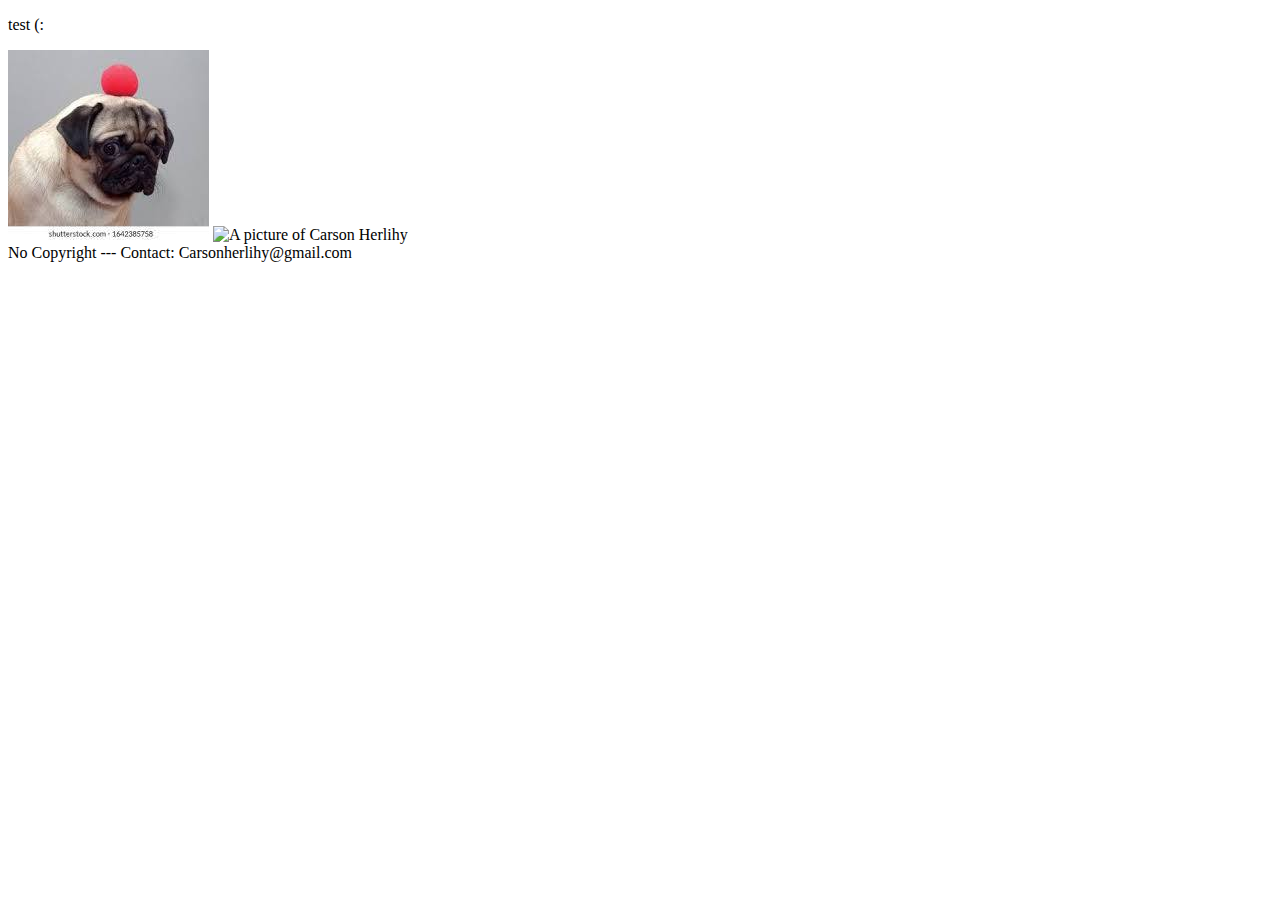
==== index.html @ f67352ce "Update index.html" ====
<!DOCTYPE html>

<html lang="en">
  <head>
    <meta charset="utf-8" />
    <title>Carson Herlihy</title>
  </head>
  <body>
    <main>
      <p> test (:</p>
      <img src="[data-uri]">
      <img src="[data-uri]" alt="A picture of Carson Herlihy">
    </main>
  </body>
  <footer>
   
    No Copyright --- Contact:  Carsonherlihy@gmail.com
  </footer>
</html>
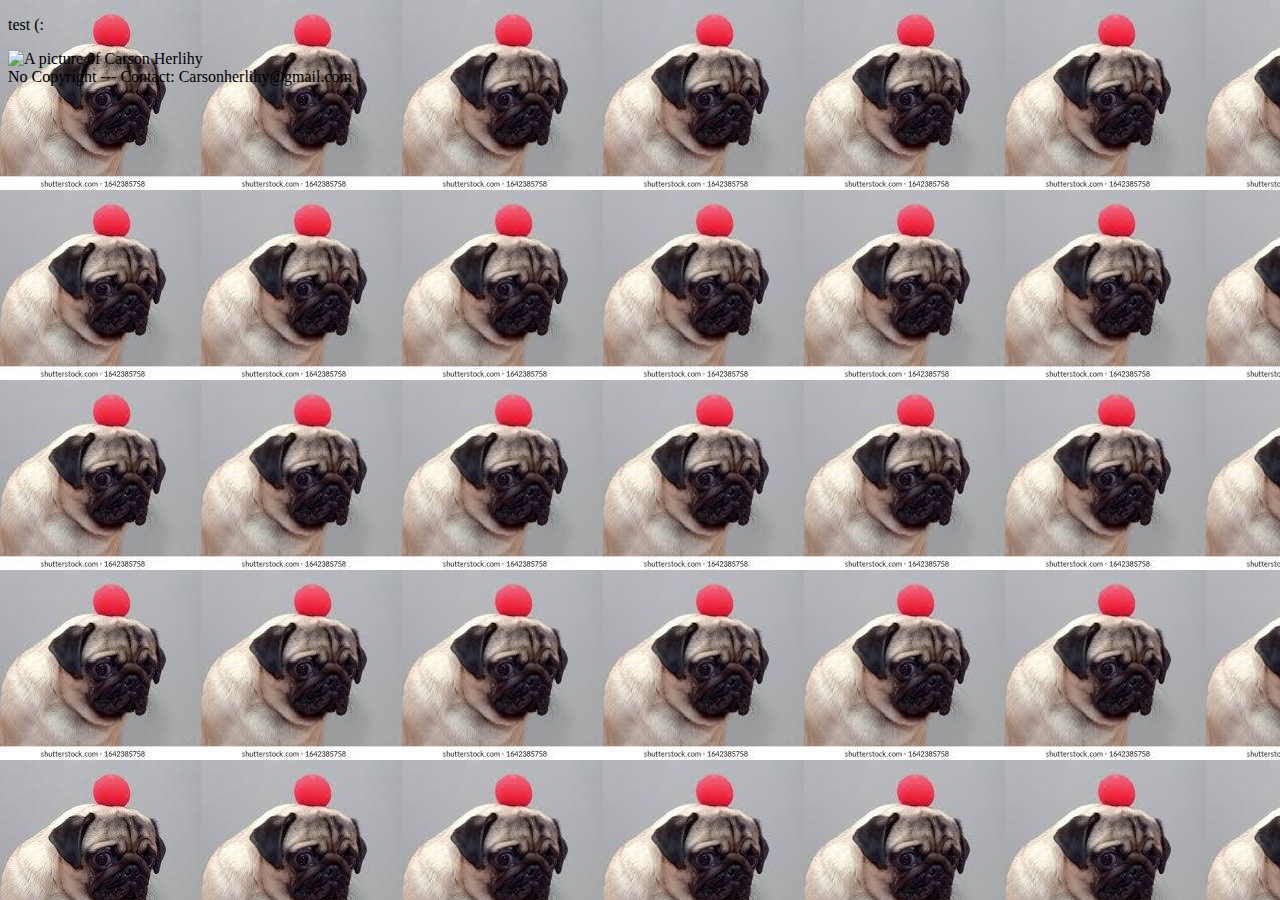
==== commit 67948ac9: "Update index.html" ====
--- a/index.html
+++ b/index.html
@@ -4,12 +4,12 @@
   <head>
     <meta charset="utf-8" />
     <title>Carson Herlihy</title>
+    <link rel="stylesheet" href="styles.css">
   </head>
   <body>
     <main>
       <p> test (:</p>
-      <img src="[data-uri]">
-      <img src="[data-uri]" alt="A picture of Carson Herlihy">
+      <img src="https://ibb.co/xKKfz67s" alt="A picture of Carson Herlihy" class="carson">
     </main>
   </body>
   <footer>
--- a/styles.css
+++ b/styles.css
@@ -0,0 +1,3 @@
+body {
+background-image: url("[data-uri]");
+}
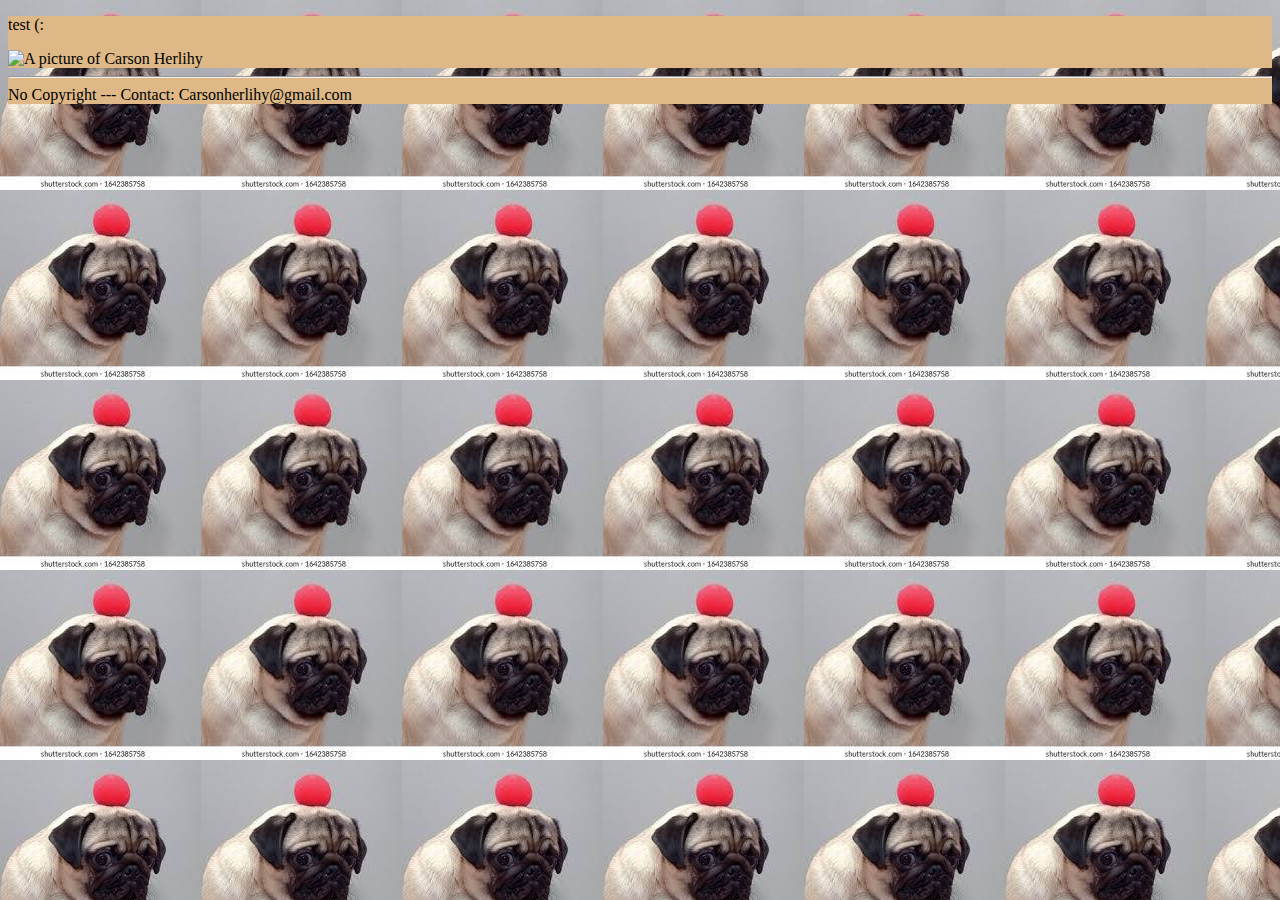
==== commit 300e1bc2: "Update index.html" ====
--- a/index.html
+++ b/index.html
@@ -13,7 +13,7 @@
     </main>
   </body>
   <footer>
-   
+    <hr>
     No Copyright --- Contact:  Carsonherlihy@gmail.com
   </footer>
 </html>
--- a/styles.css
+++ b/styles.css
@@ -1,3 +1,11 @@
 body {
 background-image: url("[data-uri]");
 }
+.carson {
+  width: 100px;
+  height: 100px;
+}
+main, footer {
+  background-color: burlywood;
+  allign: center;
+}
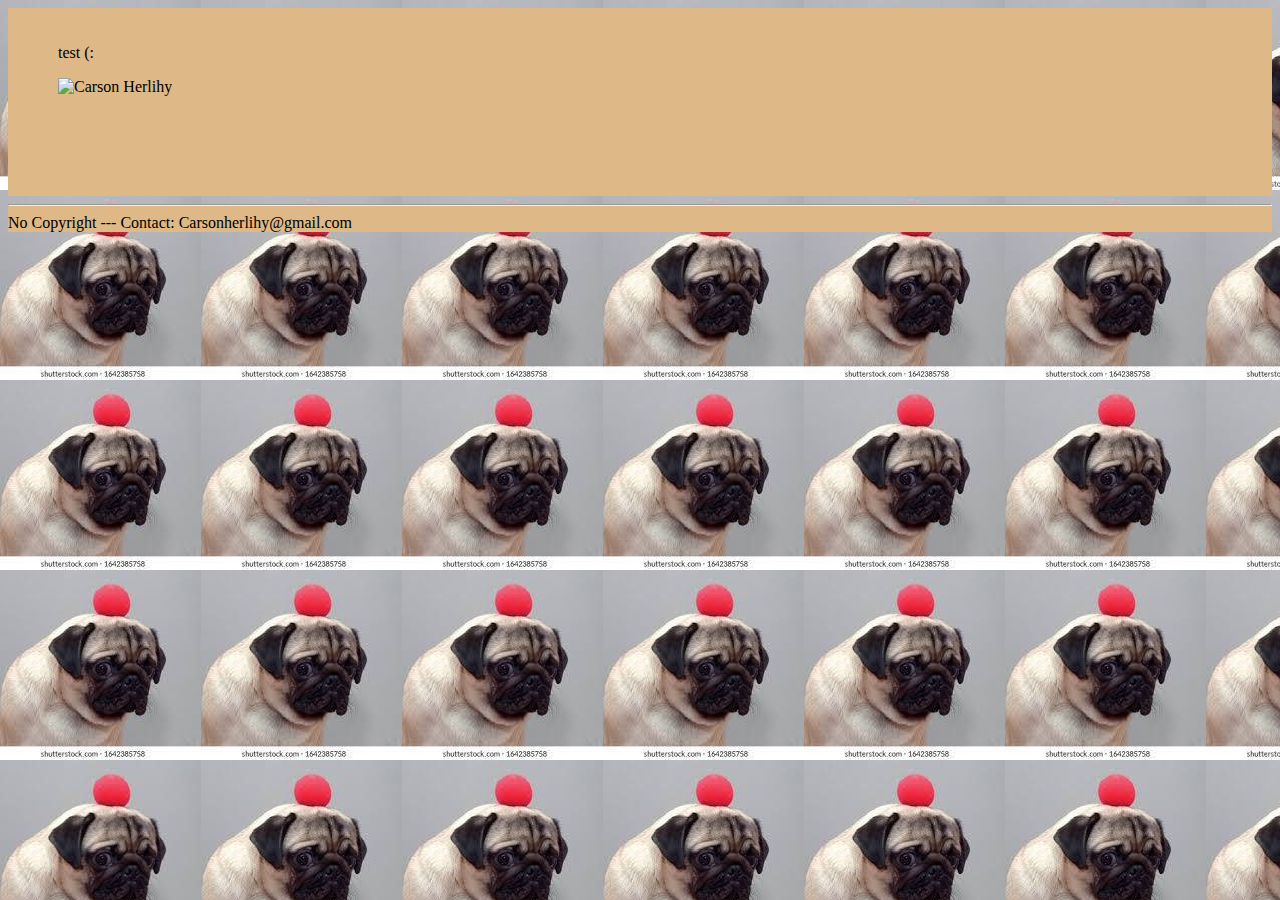
==== commit 7e2b0d11: "Update index.html" ====
--- a/index.html
+++ b/index.html
@@ -9,7 +9,7 @@
   <body>
     <main>
       <p> test (:</p>
-      <img src="https://ibb.co/xKKfz67s" alt="A picture of Carson Herlihy" class="carson">
+      <img src="https://i.ibb.co/ZR7D3DbH/IMG-20250203-134336.jpg" alt="Carson Herlihy" border="0">
     </main>
   </body>
   <footer>
--- a/styles.css
+++ b/styles.css
@@ -9,3 +9,9 @@
   background-color: burlywood;
   allign: center;
 }
+main {
+  padding-top: 20px;
+  padding-bottom: 100px;
+  padding-left: 50px;
+  padding-right: 50px;
+}
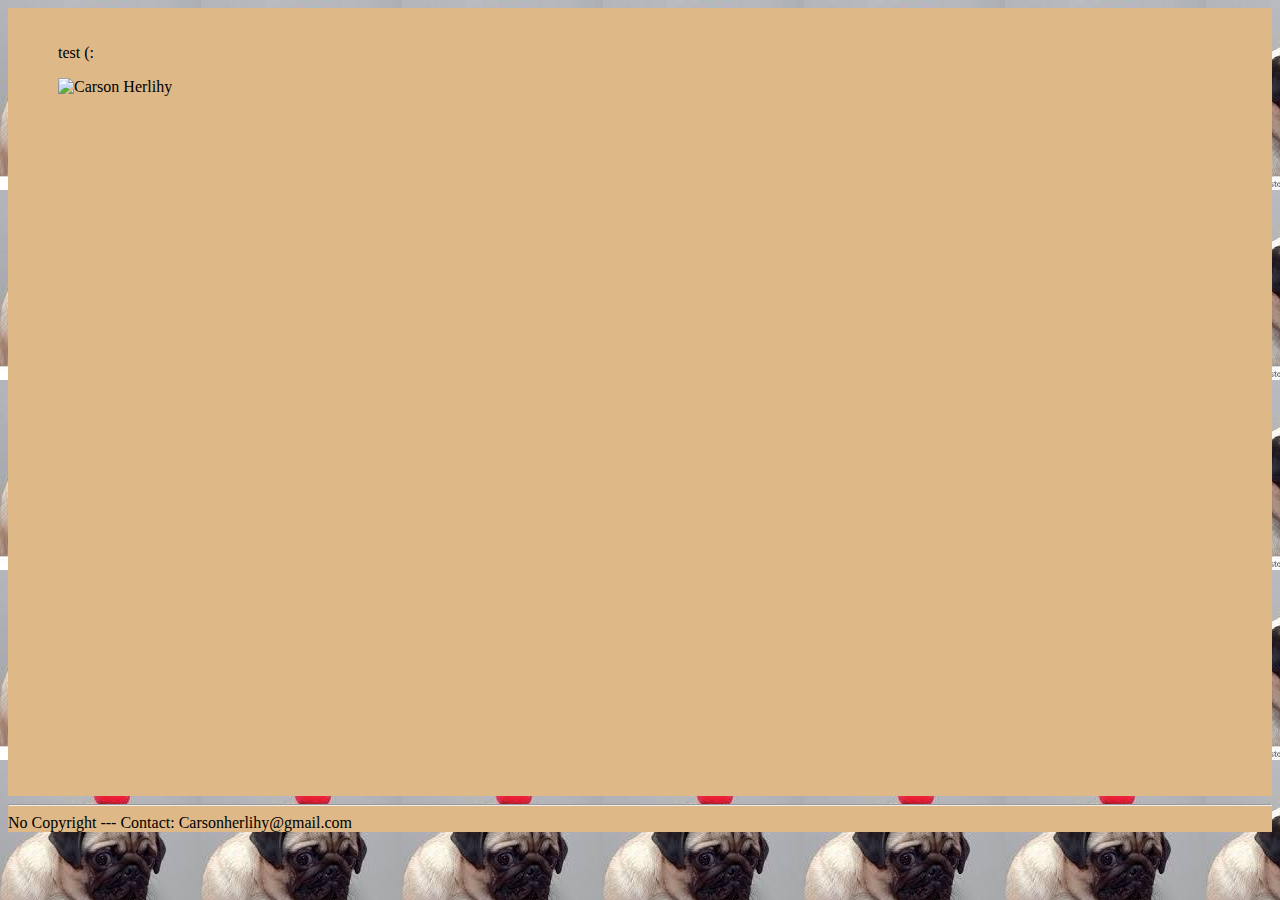
==== commit 6376b71e: "Update index.html" ====
--- a/index.html
+++ b/index.html
@@ -9,7 +9,7 @@
   <body>
     <main>
       <p> test (:</p>
-      <img src="https://i.ibb.co/ZR7D3DbH/IMG-20250203-134336.jpg" alt="Carson Herlihy" border="0">
+      <img src="https://i.ibb.co/ZR7D3DbH/IMG-20250203-134336.jpg" alt="Carson Herlihy" border="0" class=carson>
     </main>
   </body>
   <footer>
--- a/styles.css
+++ b/styles.css
@@ -11,7 +11,7 @@
 }
 main {
   padding-top: 20px;
-  padding-bottom: 100px;
+  padding-bottom: 700px;
   padding-left: 50px;
   padding-right: 50px;
 }
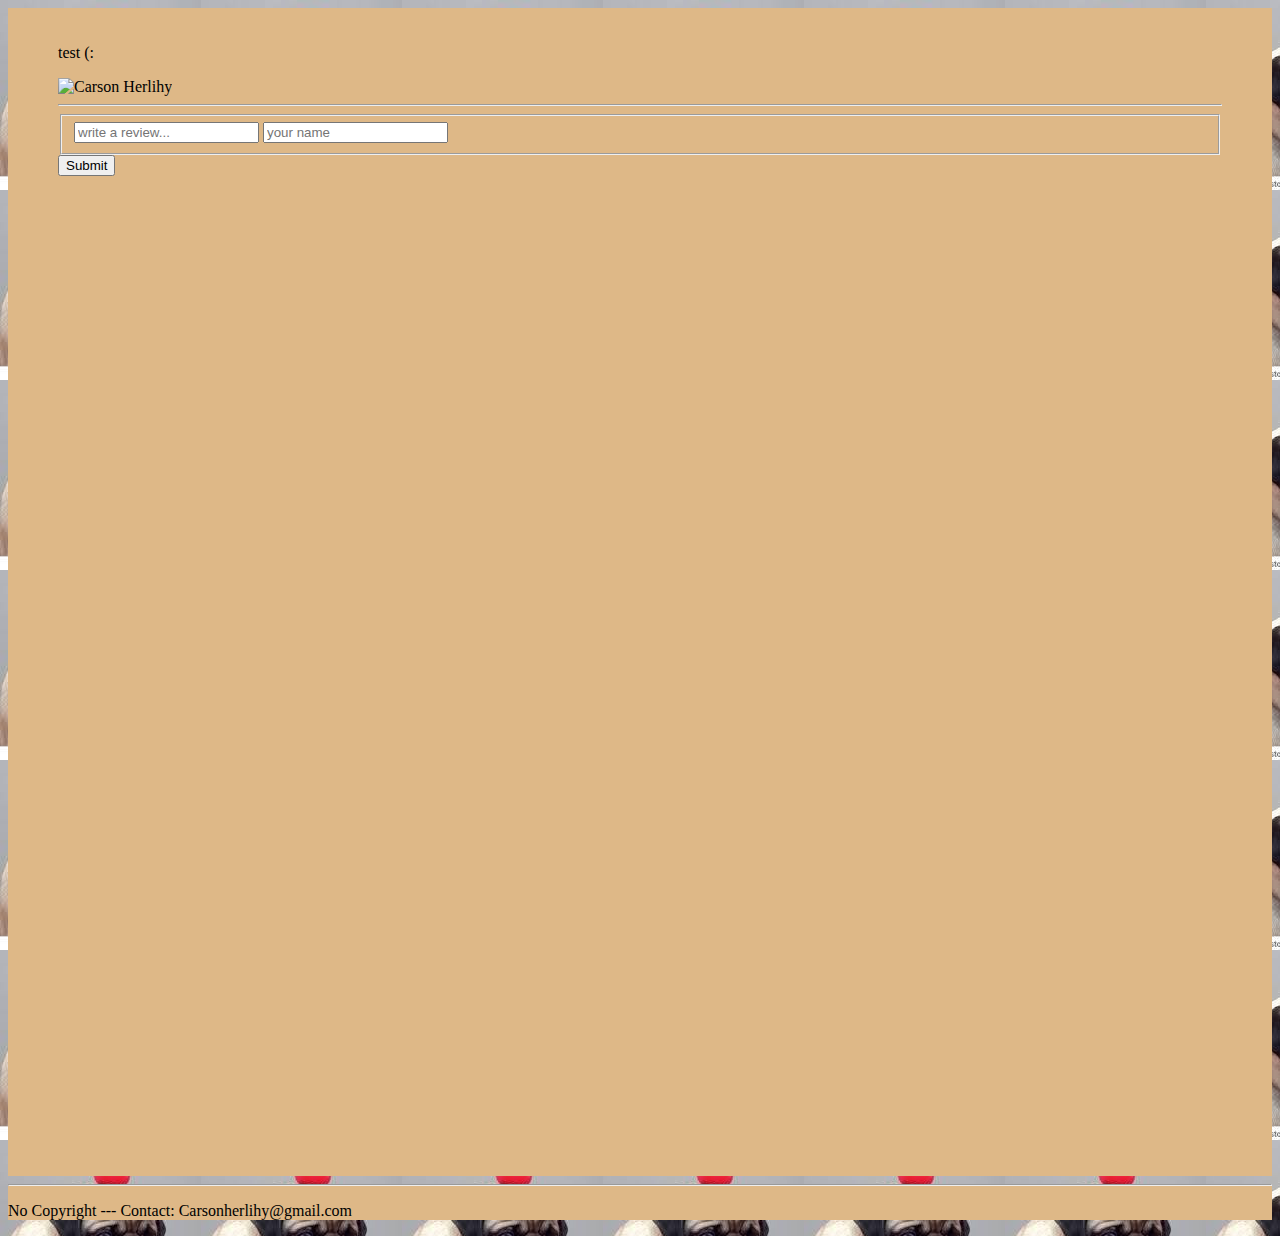
==== commit 38fb7f84: "Update index.html" ====
--- a/index.html
+++ b/index.html
@@ -5,15 +5,26 @@
     <meta charset="utf-8" />
     <title>Carson Herlihy</title>
     <link rel="stylesheet" href="styles.css">
+    <meta name="viewport" content="width=device-width, initial-scale=1.0" />
   </head>
   <body>
     <main>
       <p> test (:</p>
       <img src="https://i.ibb.co/ZR7D3DbH/IMG-20250203-134336.jpg" alt="Carson Herlihy" border="0" class=carson>
+      <hr>
+      <form action="carsonherlihy.github.io">
+        <fieldset>
+          <input type="text" name="review" placeholder="write a review..." required>
+          <input type="text" name="reviewer" placeholder="your name" required>
+        </fieldset>
+          <button type="submit">Submit</button>
+      </form>
     </main>
   </body>
   <footer>
     <hr>
+    <p>
     No Copyright --- Contact:  Carsonherlihy@gmail.com
+    </p>
   </footer>
 </html>
--- a/styles.css
+++ b/styles.css
@@ -2,8 +2,8 @@
 background-image: url("[data-uri]");
 }
 .carson {
-  width: 100px;
-  height: 100px;
+  width: 500px;
+  height: 250px;
 }
 main, footer {
   background-color: burlywood;
@@ -11,7 +11,7 @@
 }
 main {
   padding-top: 20px;
-  padding-bottom: 700px;
+  padding-bottom: 1000px;
   padding-left: 50px;
   padding-right: 50px;
 }
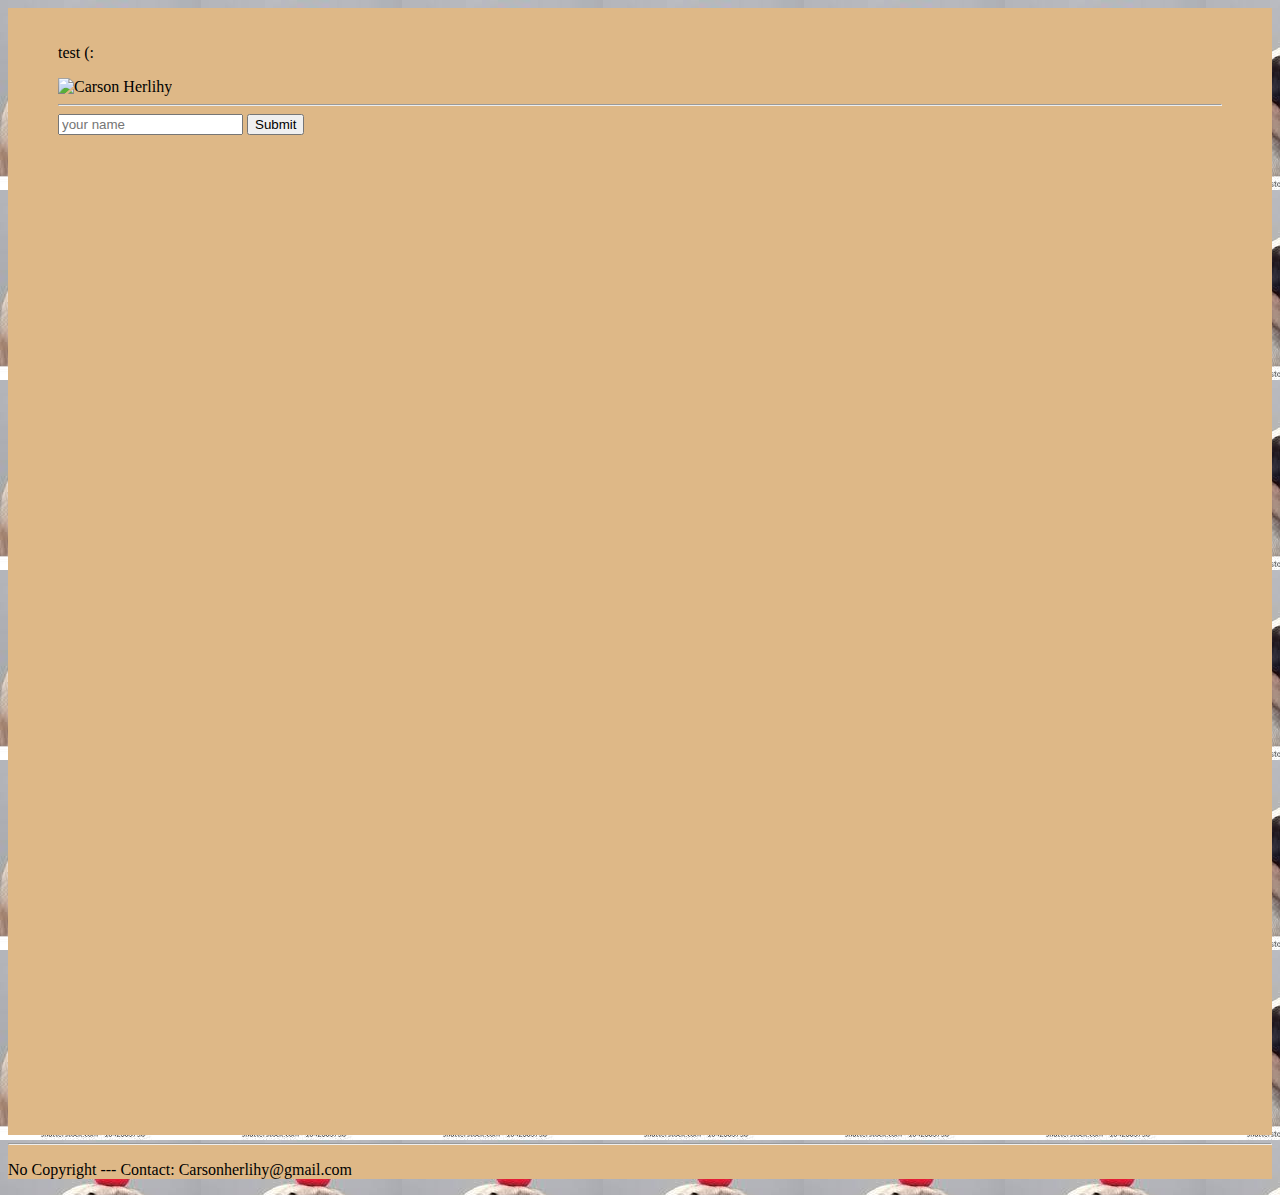
==== commit 5936528c: "Update index.html" ====
--- a/index.html
+++ b/index.html
@@ -12,12 +12,10 @@
       <p> test (:</p>
       <img src="https://i.ibb.co/ZR7D3DbH/IMG-20250203-134336.jpg" alt="Carson Herlihy" border="0" class=carson>
       <hr>
-      <form action="carsonherlihy.github.io">
-        <fieldset>
-          <input type="text" name="review" placeholder="write a review..." required>
-          <input type="text" name="reviewer" placeholder="your name" required>
-        </fieldset>
-          <button type="submit">Submit</button>
+      <form action="carsonherlihy.github.io
+        <input type="text" name="review" placeholder="write a review..." required>
+        <input type="text" name="reviewer" placeholder="your name" required>
+        <button type="submit">Submit</button>
       </form>
     </main>
   </body>
